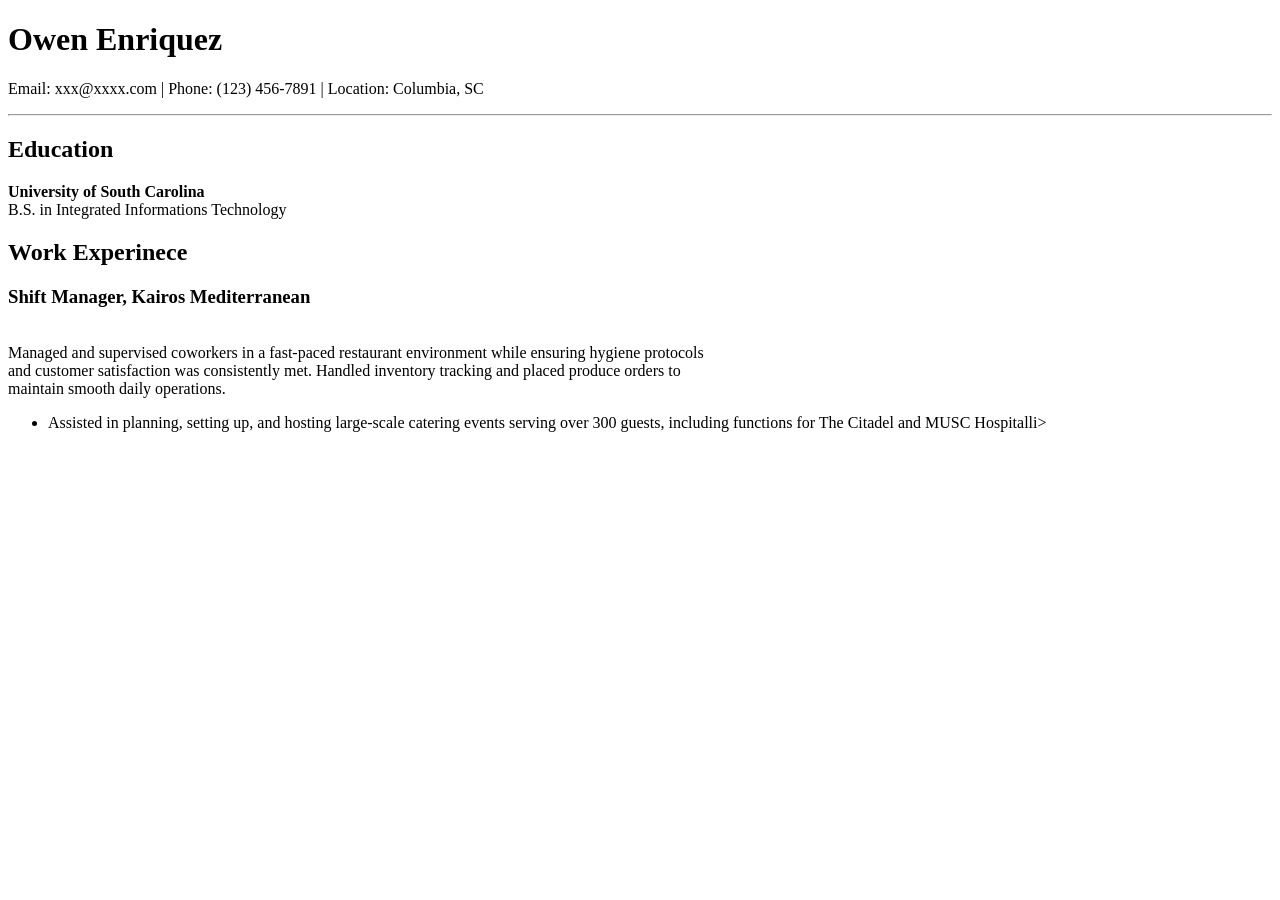
==== res.html @ 087e8c67 "Changed" ====
<!DOCTYPE html>

</head>
<body>
    <h1>Owen Enriquez</h1>
    <p> Email: xxx@xxxx.com | Phone: (123) 456-7891 | Location: Columbia, SC</p>
</body>
<hr>
</header>

<section>
    <h2>Education</h2>
    <div>
        <strong> University of South Carolina</strong>
        <br> B.S. in Integrated Informations Technology
    </div>
</section>

<section>
    <h2>Work Experinece</h2>
    <article>
        <h3>Shift Manager, Kairos Mediterranean</h3>
        <br>Managed and supervised coworkers in a fast-paced restaurant environment while ensuring hygiene protocols 
        <br>and customer satisfaction was consistently met. Handled inventory tracking and placed produce orders to
        <br>maintain smooth daily operations.

        <ul>
            <li>Assisted in planning, setting up, and hosting large-scale catering events serving over 300 guests, 
                including functions for The Citadel and MUSC Hospitalli>
        </ul>
    </article>
</section>
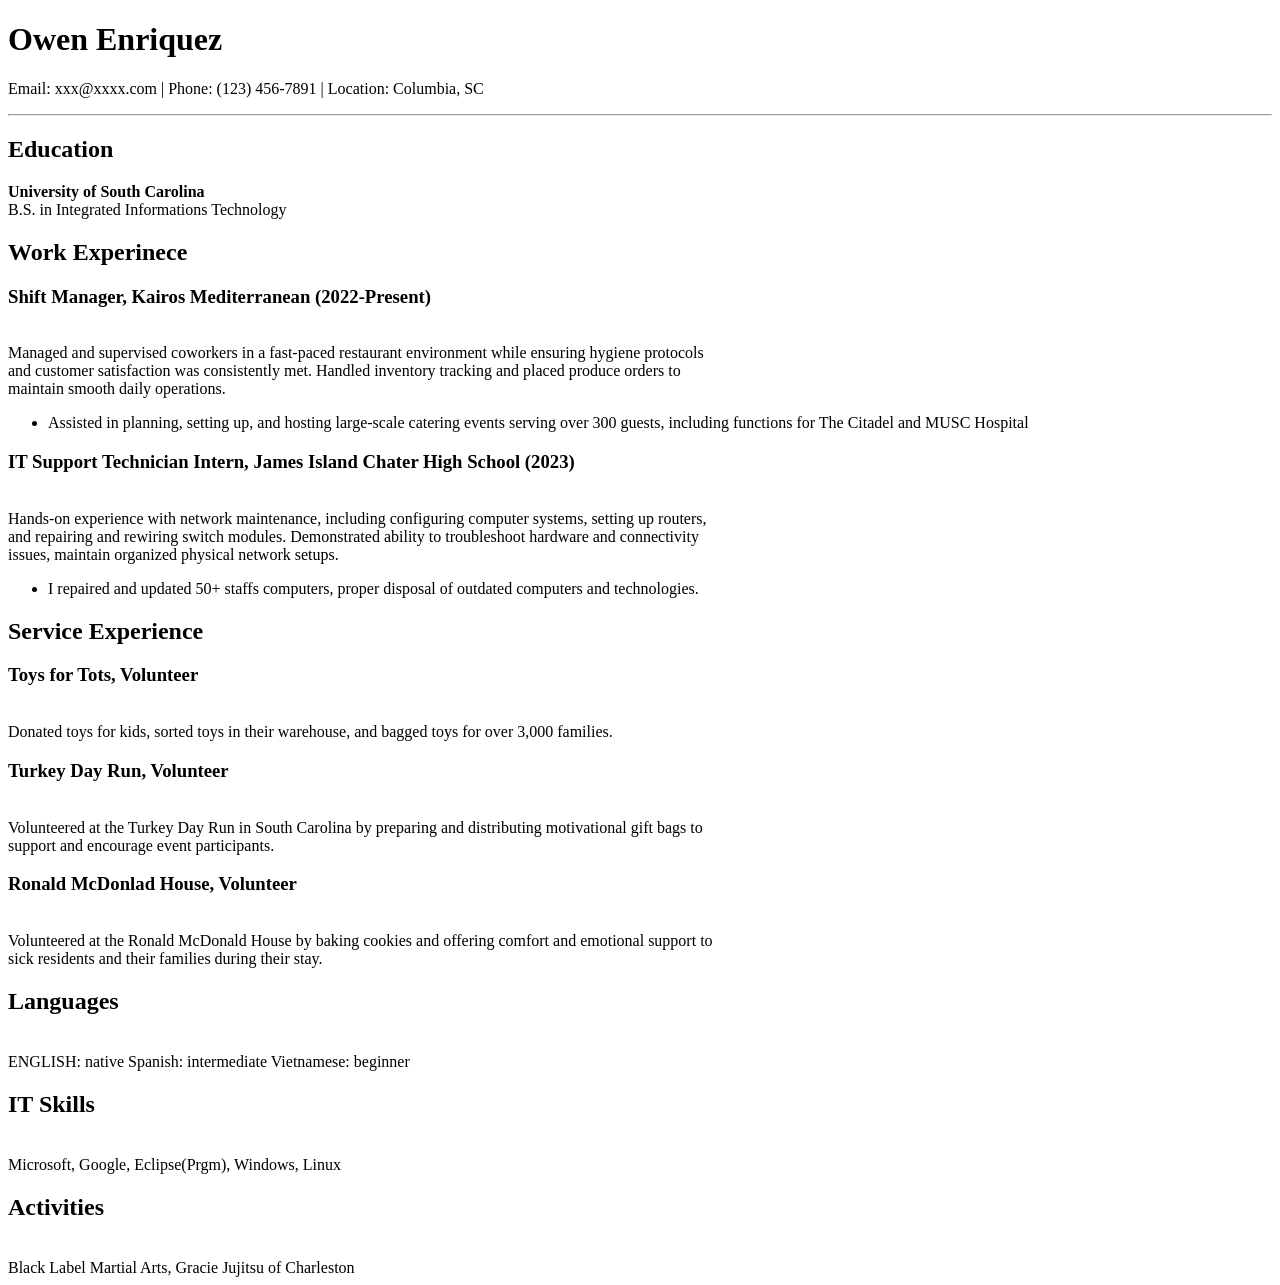
==== commit 885c3122: "New" ====
--- a/res.html
+++ b/res.html
@@ -19,14 +19,61 @@
 <section>
     <h2>Work Experinece</h2>
     <article>
-        <h3>Shift Manager, Kairos Mediterranean</h3>
+        <h3>Shift Manager, Kairos Mediterranean (2022-Present)</h3>
         <br>Managed and supervised coworkers in a fast-paced restaurant environment while ensuring hygiene protocols 
         <br>and customer satisfaction was consistently met. Handled inventory tracking and placed produce orders to
         <br>maintain smooth daily operations.
 
         <ul>
             <li>Assisted in planning, setting up, and hosting large-scale catering events serving over 300 guests, 
-                including functions for The Citadel and MUSC Hospitalli>
+                including functions for The Citadel and MUSC Hospital
+        </ul>
+    </article>
+
+    <article>
+        <h3>IT Support Technician Intern, James Island Chater High School (2023) </h3>
+        <br>Hands-on experience with network maintenance, including configuring computer systems, setting up routers, 
+        <br>and repairing and rewiring switch modules. Demonstrated ability to troubleshoot hardware and connectivity
+        <br>issues, maintain organized physical network setups.
+
+         <ul>
+             <li>I repaired and updated 50+ staffs computers, proper disposal of outdated computers and technologies.
+
         </ul>
     </article>
 </section>
+
+<section>
+    <h2>Service Experience</h2>
+    <article>
+        <h3>Toys for Tots, Volunteer</h3>
+        <br> Donated toys for kids, sorted toys in their warehouse, and bagged toys for over 3,000 families.
+    </article>
+
+     <article>
+        <h3>Turkey Day Run, Volunteer</h3>
+        <br>Volunteered at the Turkey Day Run in South Carolina by preparing and distributing motivational gift bags to 
+        <br>support and encourage event participants.
+    </article>
+
+    <article>
+        <h3>Ronald McDonlad House, Volunteer</h3>
+        <br> Volunteered at the Ronald McDonald House by baking cookies and offering comfort and emotional support to
+        <br> sick residents and their families during their stay.
+    </article>
+</section>
+
+<section>
+    <h2>Languages</h2>
+    <br>ENGLISH: native       Spanish: intermediate       Vietnamese: beginner
+</section>
+
+<section>
+    <h2>IT Skills</h2>
+    <br>Microsoft, Google, Eclipse(Prgm), Windows, Linux
+</section>
+
+<section>
+    <h2>Activities</h2>
+    <br>Black Label Martial Arts, Gracie Jujitsu of Charleston
+</section>
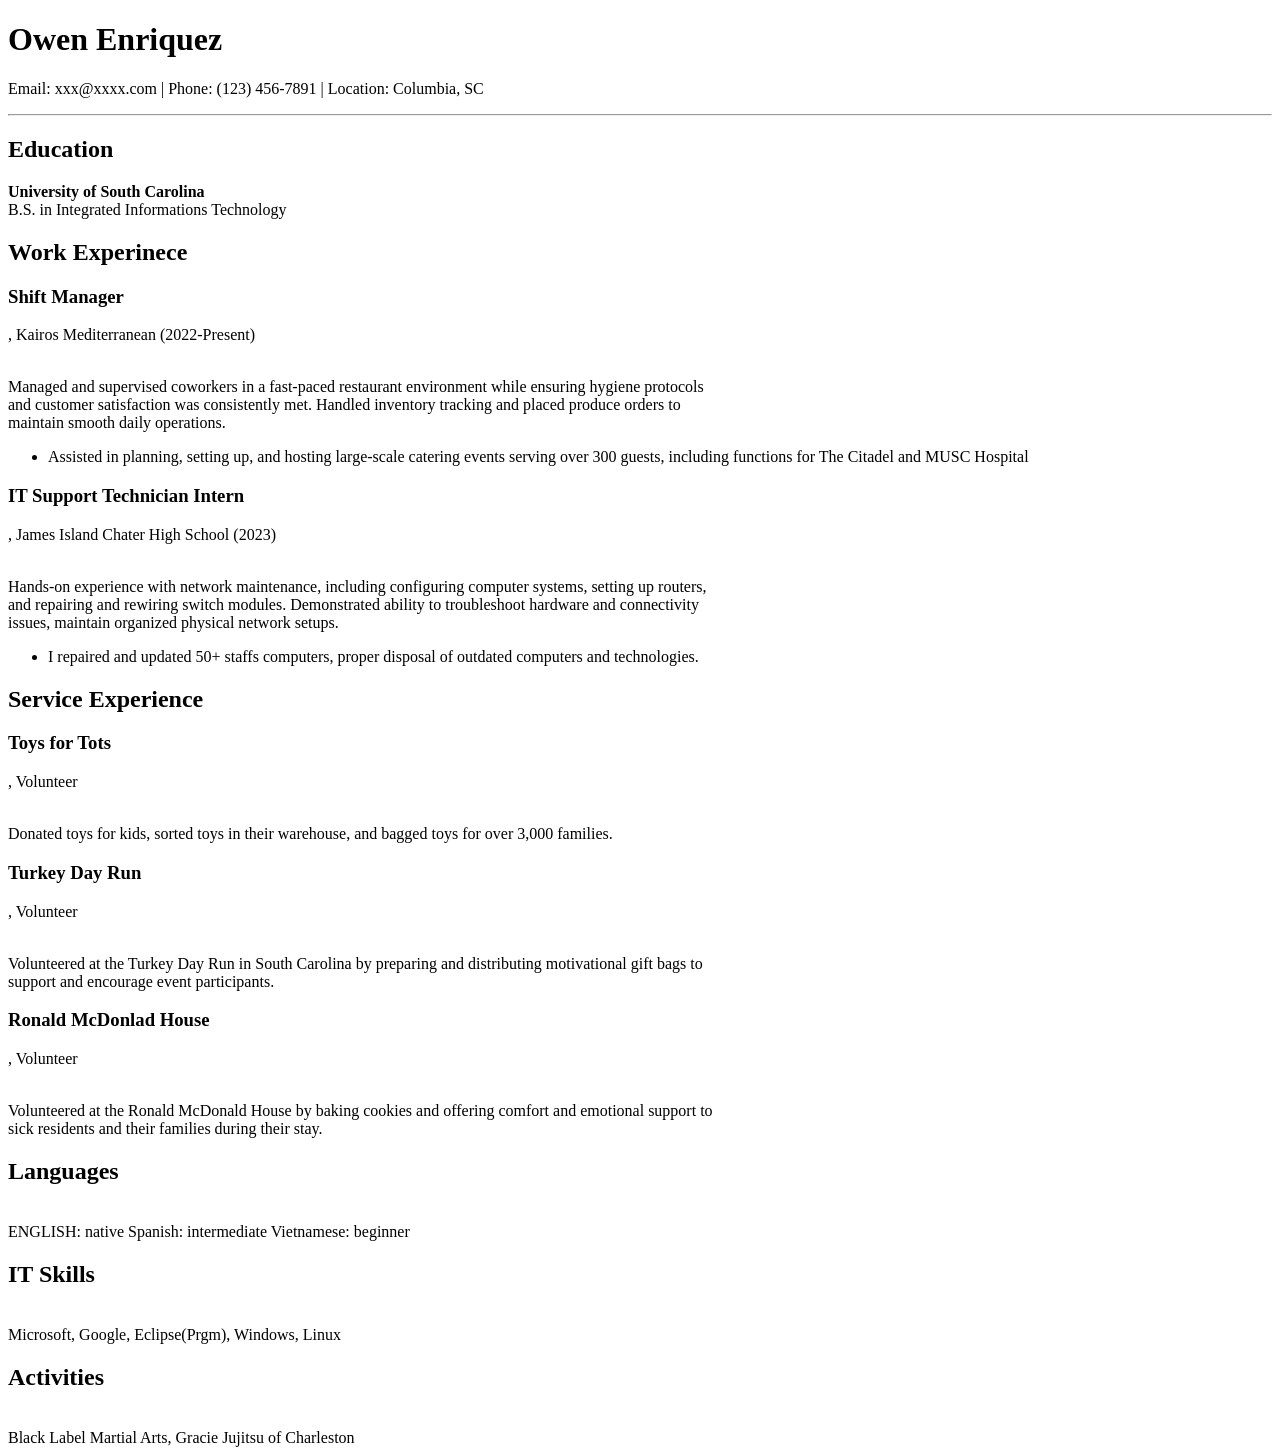
==== commit 31fd67b0: "FIxed titels" ====
--- a/res.html
+++ b/res.html
@@ -2,6 +2,7 @@
 
 </head>
 <body>
+    <main>
     <h1>Owen Enriquez</h1>
     <p> Email: xxx@xxxx.com | Phone: (123) 456-7891 | Location: Columbia, SC</p>
 </body>
@@ -19,7 +20,7 @@
 <section>
     <h2>Work Experinece</h2>
     <article>
-        <h3>Shift Manager, Kairos Mediterranean (2022-Present)</h3>
+        <h3>Shift Manager</h3><p>, Kairos Mediterranean (2022-Present)</p>
         <br>Managed and supervised coworkers in a fast-paced restaurant environment while ensuring hygiene protocols 
         <br>and customer satisfaction was consistently met. Handled inventory tracking and placed produce orders to
         <br>maintain smooth daily operations.
@@ -31,7 +32,7 @@
     </article>
 
     <article>
-        <h3>IT Support Technician Intern, James Island Chater High School (2023) </h3>
+        <h3>IT Support Technician Intern</h3><p>, James Island Chater High School (2023) </p>
         <br>Hands-on experience with network maintenance, including configuring computer systems, setting up routers, 
         <br>and repairing and rewiring switch modules. Demonstrated ability to troubleshoot hardware and connectivity
         <br>issues, maintain organized physical network setups.
@@ -46,18 +47,18 @@
 <section>
     <h2>Service Experience</h2>
     <article>
-        <h3>Toys for Tots, Volunteer</h3>
+        <h3>Toys for Tots</h3><p>, Volunteer</p>
         <br> Donated toys for kids, sorted toys in their warehouse, and bagged toys for over 3,000 families.
     </article>
 
      <article>
-        <h3>Turkey Day Run, Volunteer</h3>
+        <h3>Turkey Day Run</h3><p>, Volunteer</p>
         <br>Volunteered at the Turkey Day Run in South Carolina by preparing and distributing motivational gift bags to 
         <br>support and encourage event participants.
     </article>
 
     <article>
-        <h3>Ronald McDonlad House, Volunteer</h3>
+        <h3>Ronald McDonlad House</h3><p>, Volunteer</p>
         <br> Volunteered at the Ronald McDonald House by baking cookies and offering comfort and emotional support to
         <br> sick residents and their families during their stay.
     </article>
@@ -77,3 +78,7 @@
     <h2>Activities</h2>
     <br>Black Label Martial Arts, Gracie Jujitsu of Charleston
 </section>
+
+</main>
+</body>
+</html>
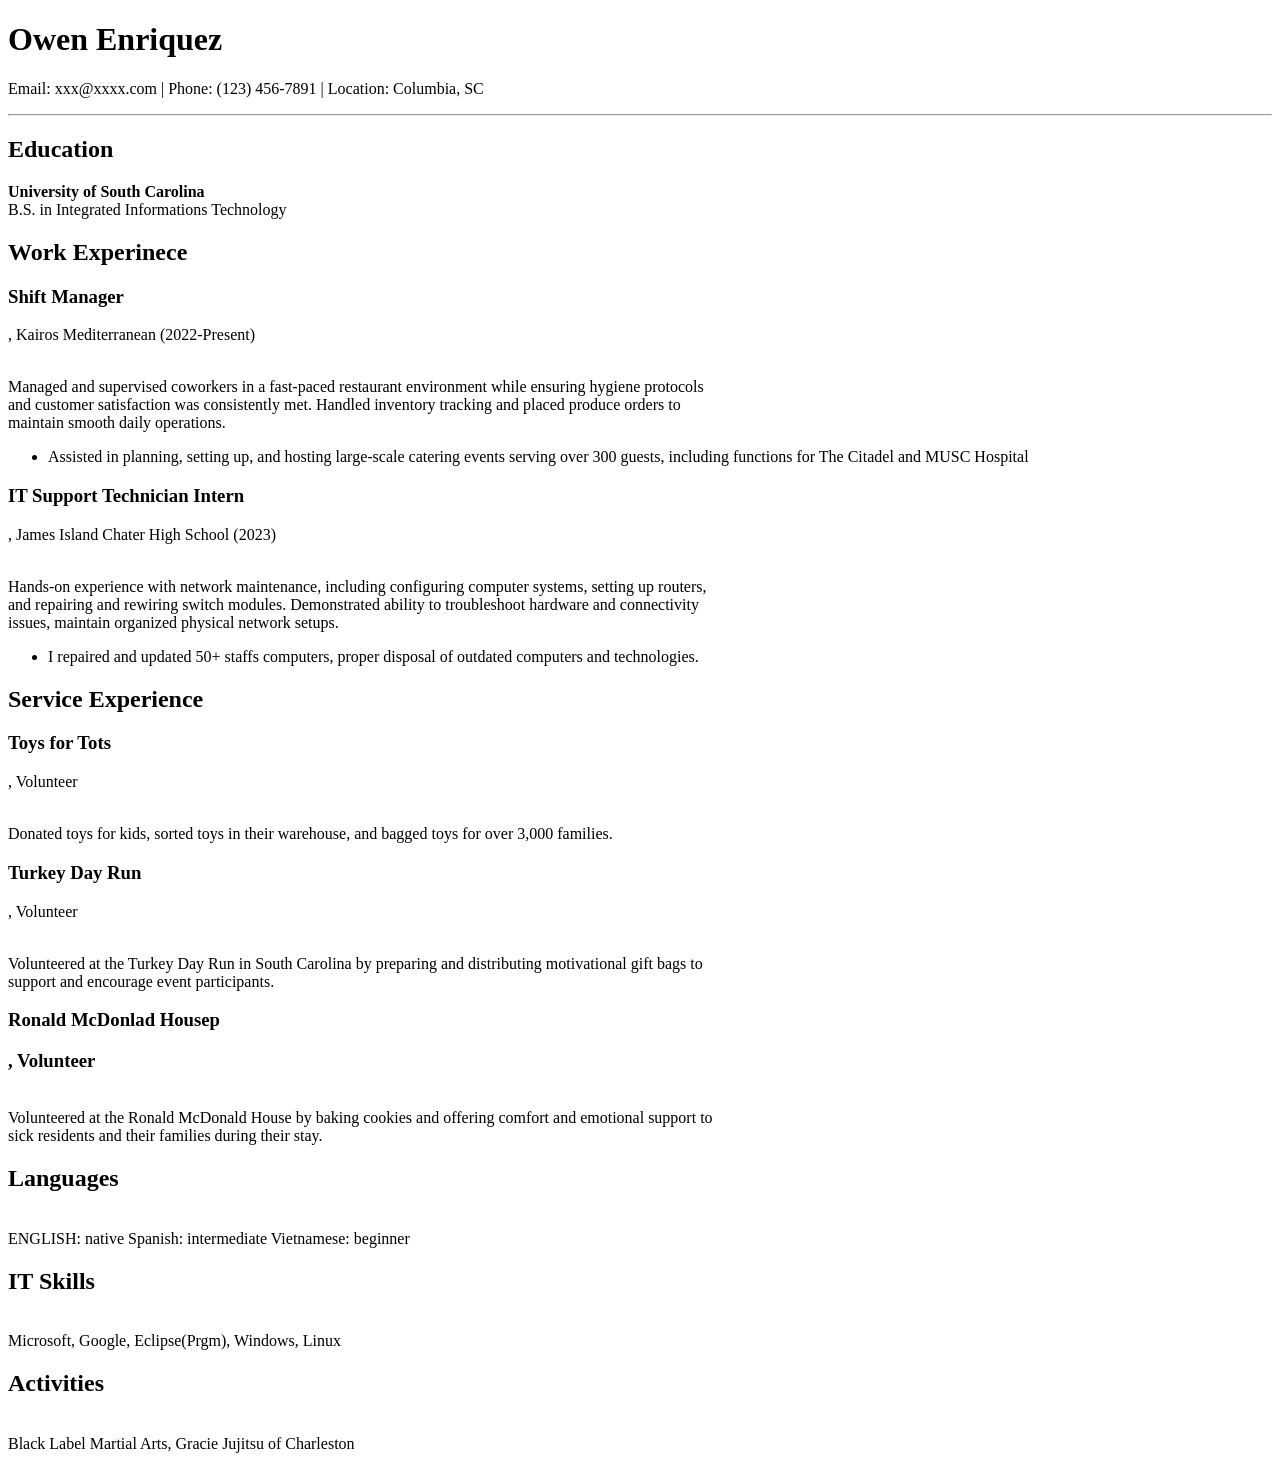
==== commit 0eca5c37: "Does this work?" ====
--- a/res.html
+++ b/res.html
@@ -58,7 +58,7 @@
     </article>
 
     <article>
-        <h3>Ronald McDonlad House</h3><p>, Volunteer</p>
+        <h3>Ronald McDonlad Housep<p>, Volunteer</p></h3>
         <br> Volunteered at the Ronald McDonald House by baking cookies and offering comfort and emotional support to
         <br> sick residents and their families during their stay.
     </article>
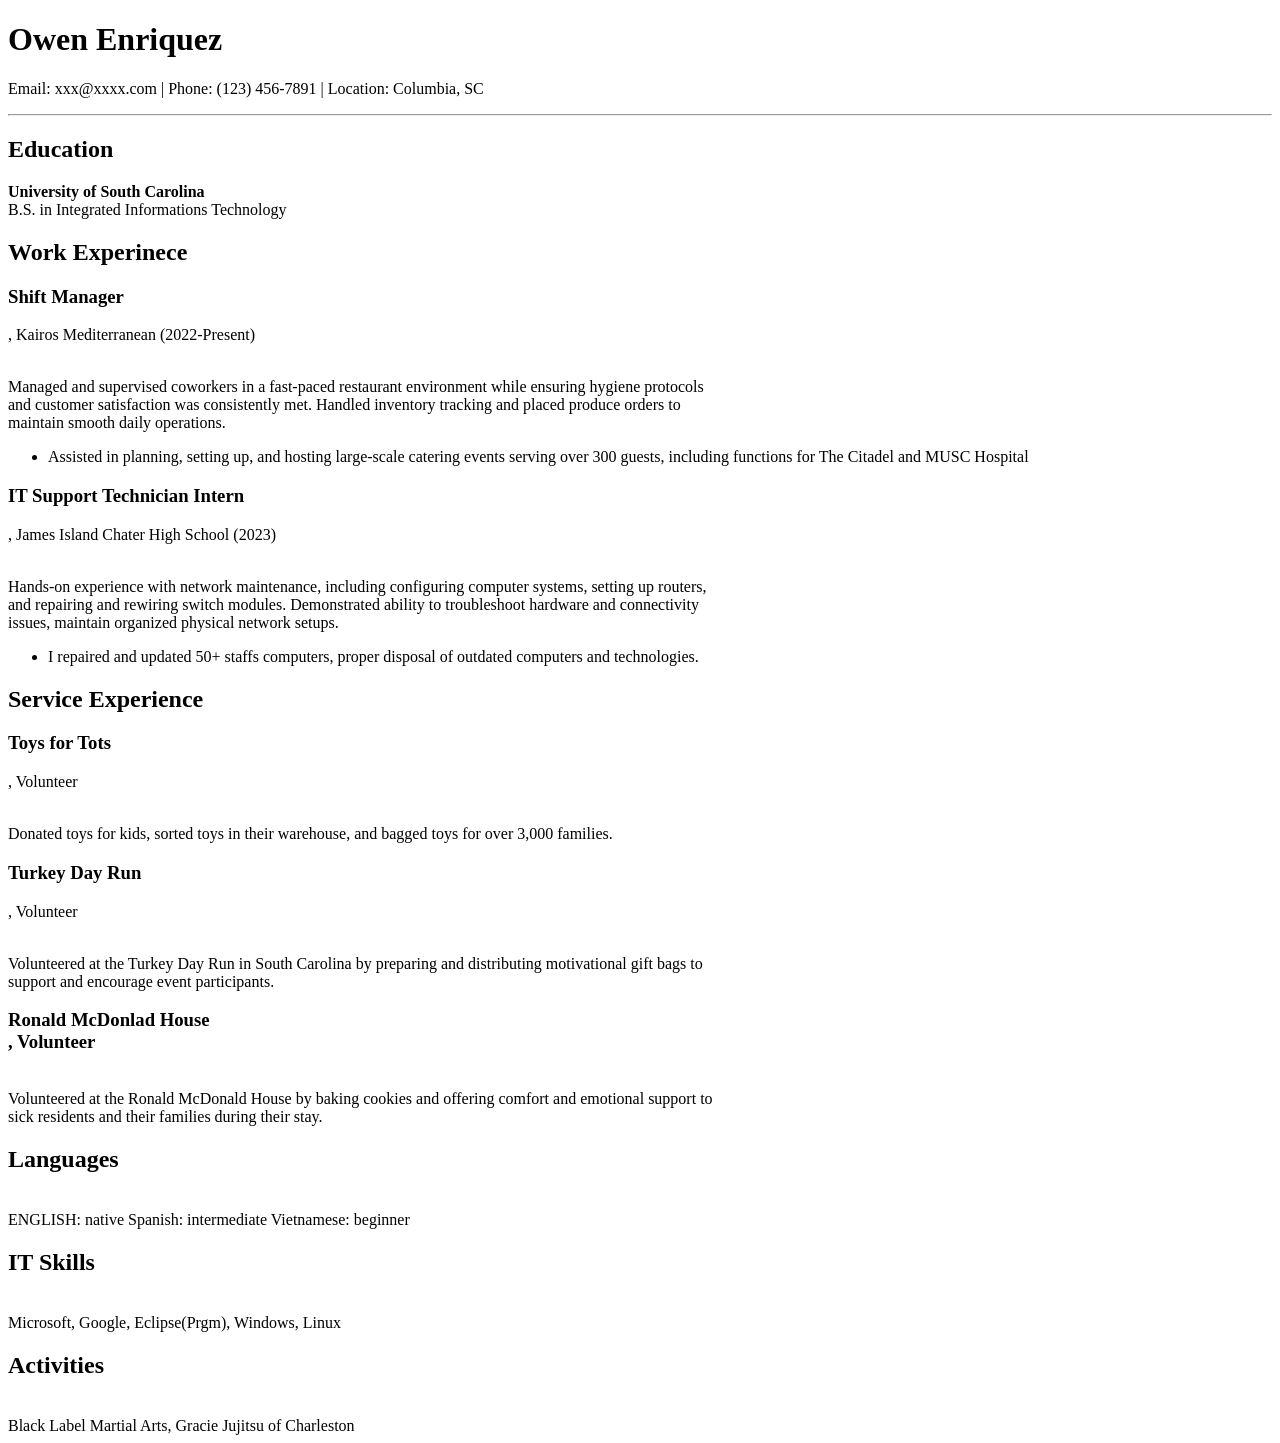
==== commit aaab8b88: "How abt this" ====
--- a/res.html
+++ b/res.html
@@ -58,7 +58,7 @@
     </article>
 
     <article>
-        <h3>Ronald McDonlad Housep<p>, Volunteer</p></h3>
+        <h3>Ronald McDonlad House<br>, Volunteer</h3>
         <br> Volunteered at the Ronald McDonald House by baking cookies and offering comfort and emotional support to
         <br> sick residents and their families during their stay.
     </article>
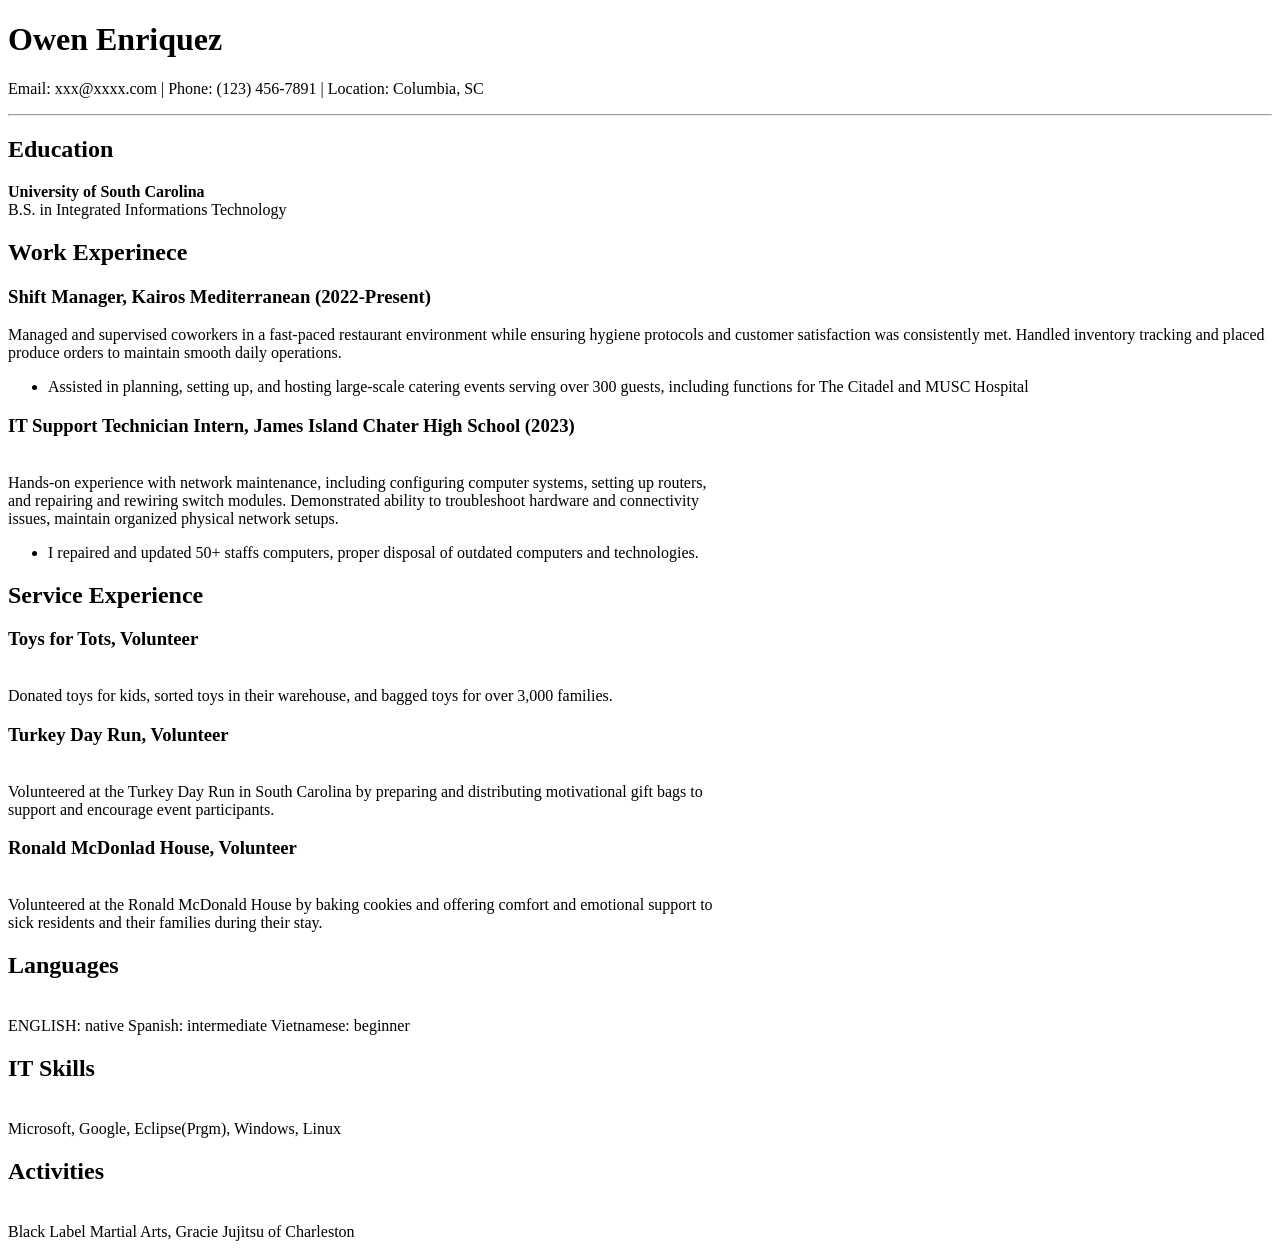
==== commit 3bc85051: "/p" ====
--- a/res.html
+++ b/res.html
@@ -2,7 +2,7 @@
 
 </head>
 <body>
-    <main>
+   <main>
     <h1>Owen Enriquez</h1>
     <p> Email: xxx@xxxx.com | Phone: (123) 456-7891 | Location: Columbia, SC</p>
 </body>
@@ -20,10 +20,10 @@
 <section>
     <h2>Work Experinece</h2>
     <article>
-        <h3>Shift Manager</h3><p>, Kairos Mediterranean (2022-Present)</p>
-        <br>Managed and supervised coworkers in a fast-paced restaurant environment while ensuring hygiene protocols 
-        <br>and customer satisfaction was consistently met. Handled inventory tracking and placed produce orders to
-        <br>maintain smooth daily operations.
+        <h3>Shift Manager, Kairos Mediterranean (2022-Present)</h3>
+        <p>Managed and supervised coworkers in a fast-paced restaurant environment while ensuring hygiene protocols 
+        and customer satisfaction was consistently met. Handled inventory tracking and placed produce orders to
+        maintain smooth daily operations.</p>
 
         <ul>
             <li>Assisted in planning, setting up, and hosting large-scale catering events serving over 300 guests, 
@@ -32,7 +32,7 @@
     </article>
 
     <article>
-        <h3>IT Support Technician Intern</h3><p>, James Island Chater High School (2023) </p>
+        <h3>IT Support Technician Intern, James Island Chater High School (2023) </h3>
         <br>Hands-on experience with network maintenance, including configuring computer systems, setting up routers, 
         <br>and repairing and rewiring switch modules. Demonstrated ability to troubleshoot hardware and connectivity
         <br>issues, maintain organized physical network setups.
@@ -47,18 +47,18 @@
 <section>
     <h2>Service Experience</h2>
     <article>
-        <h3>Toys for Tots</h3><p>, Volunteer</p>
+        <h3>Toys for Tots, Volunteer</h3>
         <br> Donated toys for kids, sorted toys in their warehouse, and bagged toys for over 3,000 families.
     </article>
 
      <article>
-        <h3>Turkey Day Run</h3><p>, Volunteer</p>
+        <h3>Turkey Day Run, Volunteer</h3>
         <br>Volunteered at the Turkey Day Run in South Carolina by preparing and distributing motivational gift bags to 
         <br>support and encourage event participants.
     </article>
 
     <article>
-        <h3>Ronald McDonlad House<br>, Volunteer</h3>
+        <h3>Ronald McDonlad House, Volunteer</h3>
         <br> Volunteered at the Ronald McDonald House by baking cookies and offering comfort and emotional support to
         <br> sick residents and their families during their stay.
     </article>
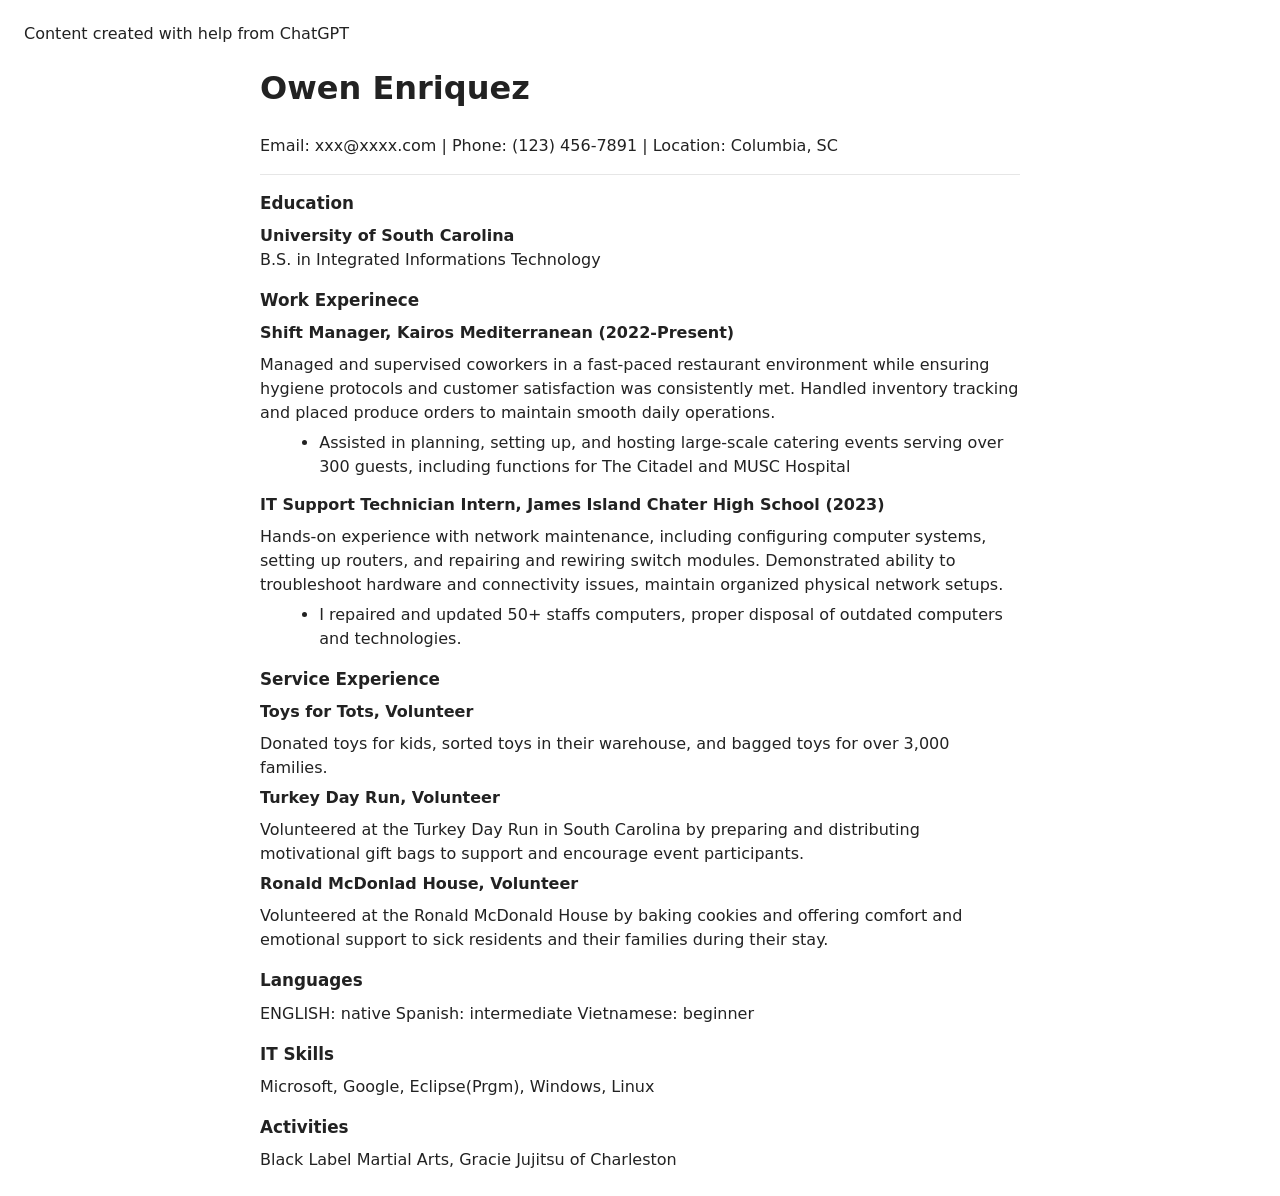
==== commit 211d2822: "Hopefully this works" ====
--- a/res.html
+++ b/res.html
@@ -1,5 +1,20 @@
 <!DOCTYPE html>
 
+<footer>Content created with help from ChatGPT</footer>
+  <style>
+    /* Style was made using AI- CHAT GPT */
+    body { font-family: system-ui, -apple-system, "Segoe UI", Roboto, Arial; margin: 24px; color:#222; }
+    main { max-width: 760px; margin: 0 auto; line-height: 1.5; }
+    header { text-align:center; margin-bottom: 1rem; }
+    header h1 { margin: 0; font-size: 1.8rem; }
+    header .contact { color: #555; font-size: 0.95rem; margin-top: 6px; }
+    hr { border: none; border-top: 1px solid #e6e6e6; margin: 16px 0; }
+    section { margin-bottom: 1rem; }
+    h2 { font-size: 1.05rem; margin: 0 0 8px; }
+    article h3 { margin: 0 0 8px; font-size: 1rem; }
+    p { margin: 6px 0; }
+    ul { margin: 6px 0 14px 1.2rem; }
+  </style>
 </head>
 <body>
    <main>
@@ -33,9 +48,9 @@
 
     <article>
         <h3>IT Support Technician Intern, James Island Chater High School (2023) </h3>
-        <br>Hands-on experience with network maintenance, including configuring computer systems, setting up routers, 
-        <br>and repairing and rewiring switch modules. Demonstrated ability to troubleshoot hardware and connectivity
-        <br>issues, maintain organized physical network setups.
+        <p>Hands-on experience with network maintenance, including configuring computer systems, setting up routers, 
+        and repairing and rewiring switch modules. Demonstrated ability to troubleshoot hardware and connectivity
+        issues, maintain organized physical network setups.</p>
 
          <ul>
              <li>I repaired and updated 50+ staffs computers, proper disposal of outdated computers and technologies.
@@ -48,35 +63,35 @@
     <h2>Service Experience</h2>
     <article>
         <h3>Toys for Tots, Volunteer</h3>
-        <br> Donated toys for kids, sorted toys in their warehouse, and bagged toys for over 3,000 families.
+        <p> Donated toys for kids, sorted toys in their warehouse, and bagged toys for over 3,000 families.</p>
     </article>
 
      <article>
         <h3>Turkey Day Run, Volunteer</h3>
-        <br>Volunteered at the Turkey Day Run in South Carolina by preparing and distributing motivational gift bags to 
-        <br>support and encourage event participants.
+        <p>Volunteered at the Turkey Day Run in South Carolina by preparing and distributing motivational gift bags to 
+        support and encourage event participants.</p>
     </article>
 
     <article>
         <h3>Ronald McDonlad House, Volunteer</h3>
-        <br> Volunteered at the Ronald McDonald House by baking cookies and offering comfort and emotional support to
-        <br> sick residents and their families during their stay.
+        <p>Volunteered at the Ronald McDonald House by baking cookies and offering comfort and emotional support to
+        sick residents and their families during their stay.</p>
     </article>
 </section>
 
 <section>
     <h2>Languages</h2>
-    <br>ENGLISH: native       Spanish: intermediate       Vietnamese: beginner
+    <p>ENGLISH: native       Spanish: intermediate       Vietnamese: beginner</p>
 </section>
 
 <section>
     <h2>IT Skills</h2>
-    <br>Microsoft, Google, Eclipse(Prgm), Windows, Linux
+    <p>Microsoft, Google, Eclipse(Prgm), Windows, Linux</p>
 </section>
 
 <section>
     <h2>Activities</h2>
-    <br>Black Label Martial Arts, Gracie Jujitsu of Charleston
+    <p>Black Label Martial Arts, Gracie Jujitsu of Charleston</p>
 </section>
 
 </main>
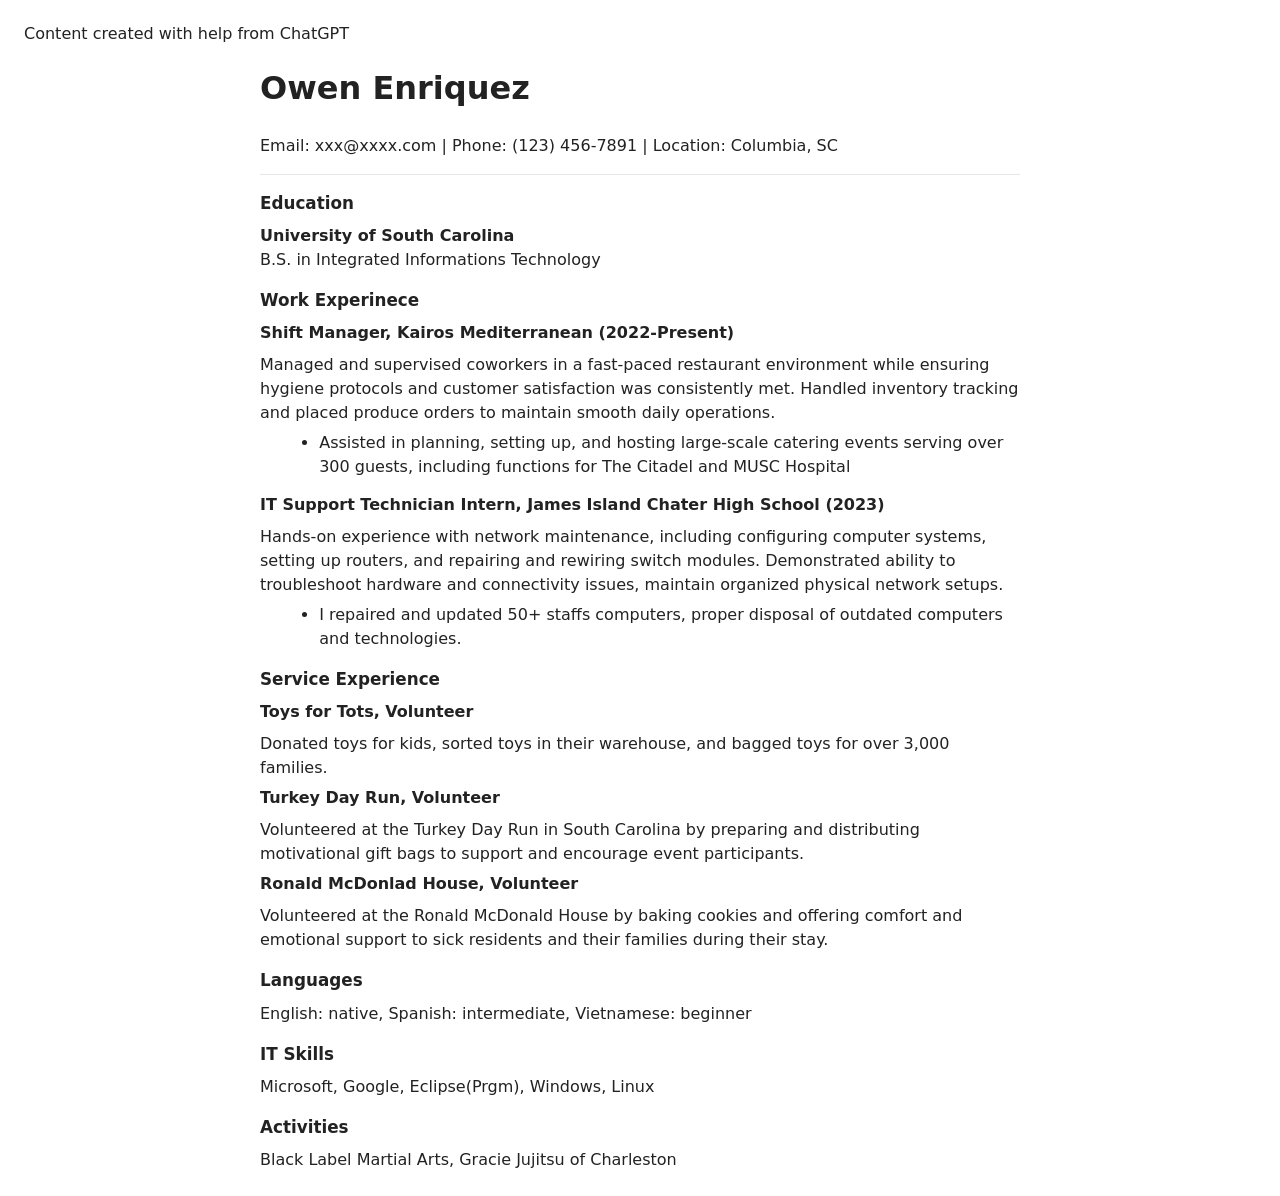
==== commit 17f98748: "Final" ====
--- a/res.html
+++ b/res.html
@@ -15,6 +15,7 @@
     p { margin: 6px 0; }
     ul { margin: 6px 0 14px 1.2rem; }
   </style>
+
 </head>
 <body>
    <main>
@@ -81,7 +82,7 @@
 
 <section>
     <h2>Languages</h2>
-    <p>ENGLISH: native       Spanish: intermediate       Vietnamese: beginner</p>
+    <p>English: native,       Spanish: intermediate,      Vietnamese: beginner</p>
 </section>
 
 <section>
@@ -94,6 +95,3 @@
     <p>Black Label Martial Arts, Gracie Jujitsu of Charleston</p>
 </section>
 
-</main>
-</body>
-</html>
